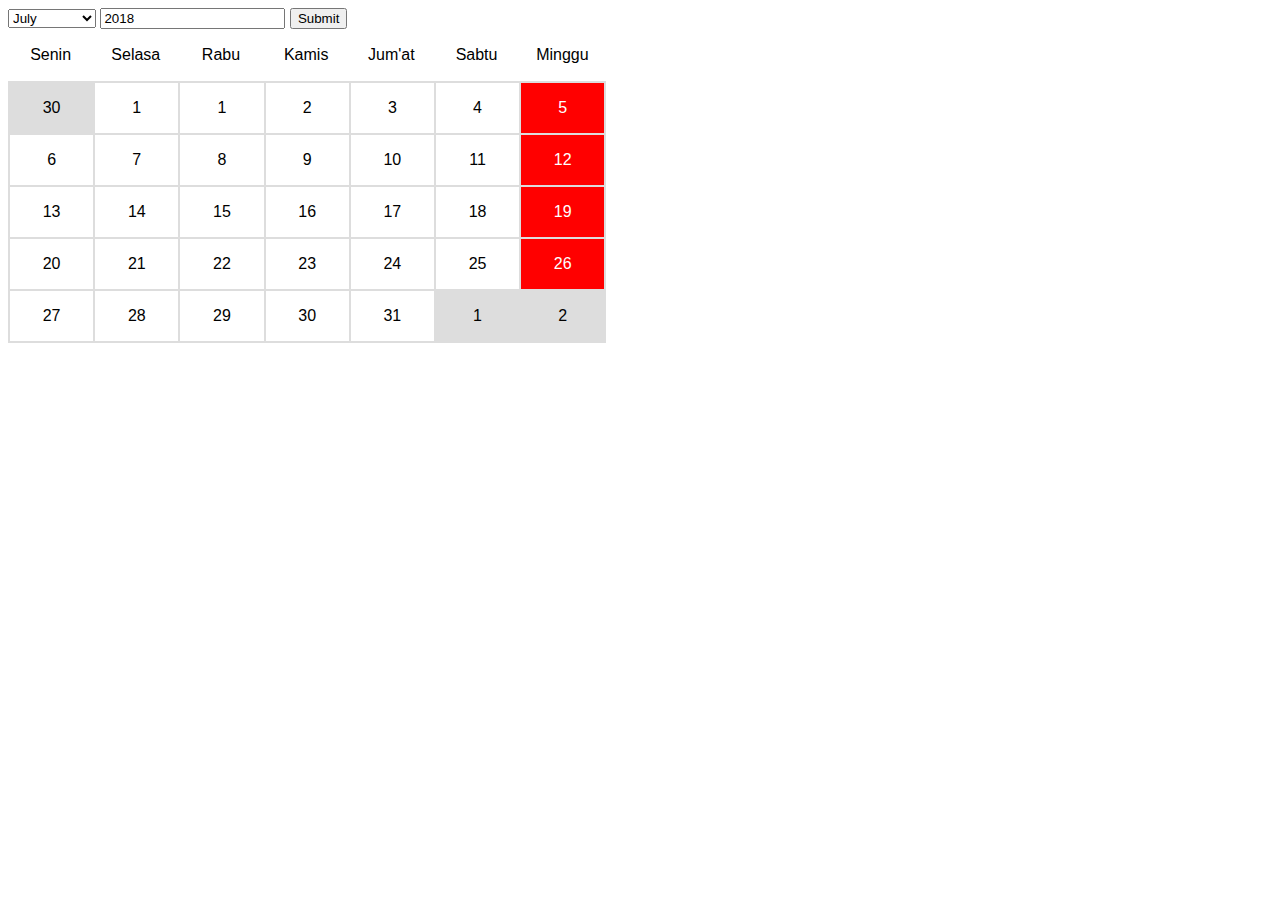
==== calendar/index.html @ a3505168 "more apps" ====
<!DOCTYPE html>
<html>
<head>
  <meta charset="utf-8" />
  <meta http-equiv="X-UA-Compatible" content="IE=edge">
  <title>Calendar</title>
  <meta name="viewport" content="width=device-width, initial-scale=1">
  <link rel="stylesheet" type="text/css" media="screen" href="main.css" />
  <script src="main.js" defer></script>
</head>
<body>
  <form id="dateNav" onsubmit="changeDate(event)">
    <select name="month" id="monthSelect"></select>
    <input type="number" id="yearInput" min="1970" value="2018">
    <button>Submit</button>
  </form>
  <section id="calendarHeader" class="wrapper days-header">
    <div class="box">Senin</div>
    <div class="box">Selasa</div>
    <div class="box">Rabu</div>
    <div class="box">Kamis</div>
    <div class="box">Jum'at</div>
    <div class="box">Sabtu</div>
    <div class="box">Minggu</div>
  </section>
  <section id="calendarBody" class="wrapper week-list"></section>
</body>
</html>
---- calendar/main.css ----
body {
  font-family: 'Roboto', sans-serif;
}

.wrapper {
  display: flex;
  max-width: 100vw;
}

.wrapper.week-list {
  flex-direction: column;
  border: 1px solid #ddd;
  width: fit-content;
}

.box {
  display: inline-block;
  padding: 1rem;
  border: 1px solid #ddd;
  min-width: 4vw;
  max-width: 4vw;
  text-align: center;
}

.box.sunday {
  background: rgb(255,0,0);
  color: #fff;
}

.box.off {
  background: #ddd;
  color: #000;
}

.days-header .box {
  border-color: transparent;
}

@media screen and (max-width: 768px) {
  .box {
    font-size: .5rem;
  }
}
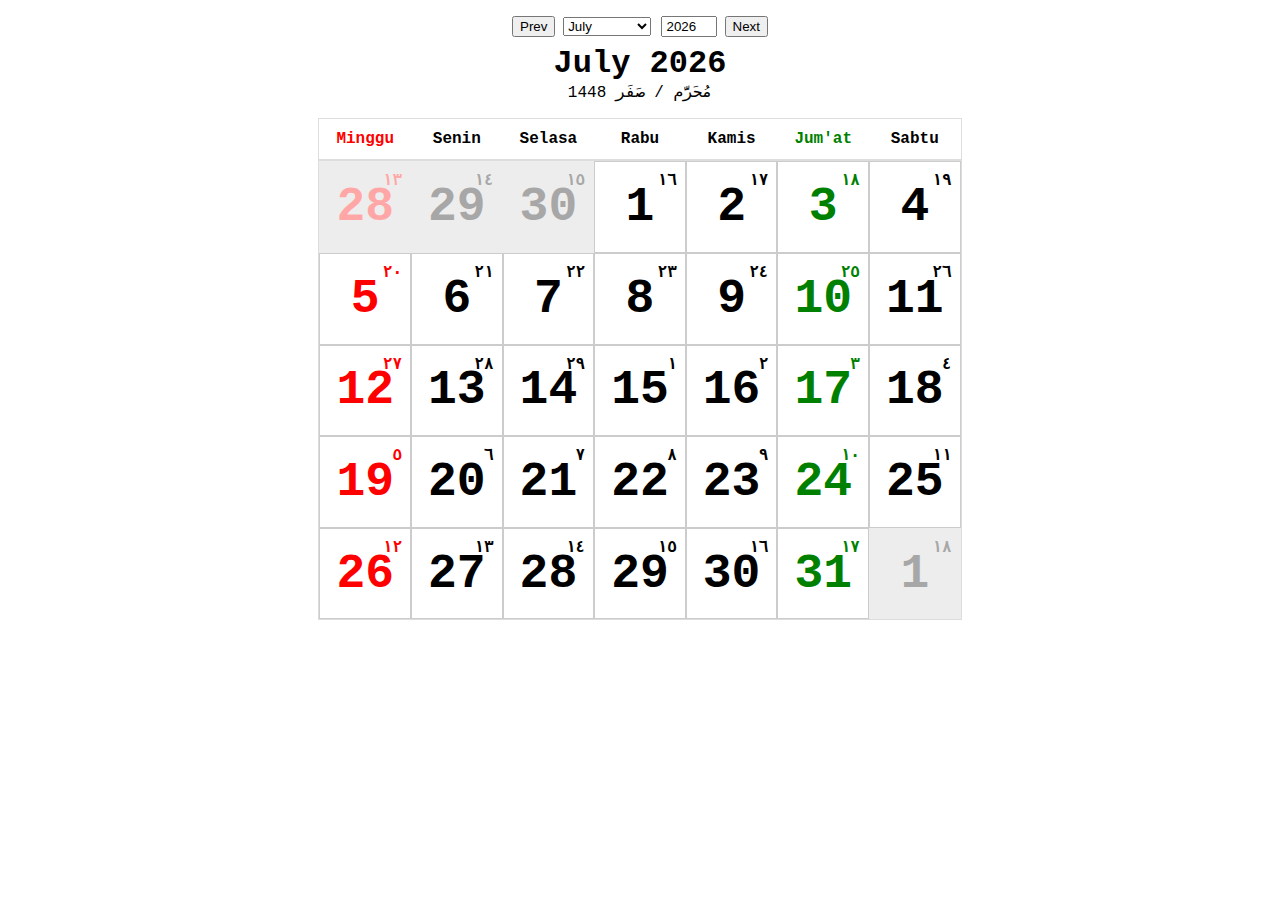
==== commit f7d77092: "new calendar" ====
--- a/calendar/index.html
+++ b/calendar/index.html
@@ -6,23 +6,35 @@
   <title>Calendar</title>
   <meta name="viewport" content="width=device-width, initial-scale=1">
   <link rel="stylesheet" type="text/css" media="screen" href="main.css" />
+  <script src="Hijri.js"></script>
   <script src="main.js" defer></script>
 </head>
 <body>
-  <form id="dateNav" onsubmit="changeDate(event)">
-    <select name="month" id="monthSelect"></select>
-    <input type="number" id="yearInput" min="1970" value="2018">
-    <button>Submit</button>
-  </form>
-  <section id="calendarHeader" class="wrapper days-header">
+  <nav id="mainNav">
+    <button id="prevBtn" onclick="navigateMonth(-1)">Prev</button>
+    <div>
+      <select name="selectMonth" id="selectMonth"></select>
+      <input type="number" name="inputYear" id="inputYear" min="1970">
+    </div>
+    <button id="nextBtn" onclick="navigateMonth(1)">Next</button>
+  </nav>
+
+  <header>
+    <h1 id="gregHeader"></h1>
+    <p id="hijriHeader"></p>
+  </header>
+
+  <section class="wrapper label-days">
+    <div class="box sunday">Minggu</div>
     <div class="box">Senin</div>
     <div class="box">Selasa</div>
     <div class="box">Rabu</div>
     <div class="box">Kamis</div>
-    <div class="box">Jum'at</div>
+    <div class="box friday">Jum'at</div>
     <div class="box">Sabtu</div>
-    <div class="box">Minggu</div>
   </section>
-  <section id="calendarBody" class="wrapper week-list"></section>
+  <section id="calendarBody" class="wrapper">
+
+  </section>
 </body>
 </html>
--- a/calendar/main.css
+++ b/calendar/main.css
@@ -1,43 +1,85 @@
 body {
-  font-family: 'Roboto', sans-serif;
+  font-family: 'Courier New', Courier, monospace;
+  display: flex;
+  flex-direction: column;
+  align-items: center;
+}
+
+header {
+  margin-bottom: 1rem;
+  text-align: center;
+}
+
+header > h1, header > p {
+  margin: 0;
+}
+
+button:disabled {
+  opacity: .45;
+}
+
+#inputYear {
+  width: 3rem;
+  text-align: center;
+}
+
+#mainNav {
+  display: flex;
+  min-width: 20vw;
+  justify-content: space-between;
+  margin: .5rem;
 }
 
 .wrapper {
-  display: flex;
-  max-width: 100vw;
+  width: fit-content;
+  border: 1px solid #ddd;
 }
 
-.wrapper.week-list {
-  flex-direction: column;
-  border: 1px solid #ddd;
+.wrapper .week {
   width: fit-content;
 }
 
 .box {
-  display: inline-block;
-  padding: 1rem;
-  border: 1px solid #ddd;
-  min-width: 4vw;
-  max-width: 4vw;
+  display: inline-flex;
+  flex-direction: column;
+  justify-content: space-around;
+  border: 1px solid #ccc;
+  width: 7vw;
+  height: 7vw;
+  font-weight: 600;
   text-align: center;
+  position: relative;
 }
 
 .box.sunday {
-  background: rgb(255,0,0);
-  color: #fff;
+  color: red;
+}
+
+.box.friday {
+  color: green;
 }
 
 .box.off {
-  background: #ddd;
-  color: #000;
+  background: #ccc;
+  opacity: .34;
 }
 
-.days-header .box {
-  border-color: transparent;
+.box > .hijri {
+  position: absolute;
+  top: .5rem;
+  right: .5rem;
 }
 
-@media screen and (max-width: 768px) {
-  .box {
-    font-size: .5rem;
-  }
+.box > .gregorian {
+  font-size: 3rem;
 }
+
+.label-days {
+  display: flex;
+}
+
+.label-days .box {
+  border: 1px solid transparent;
+  align-content: center;
+  height: 3vw;
+}
